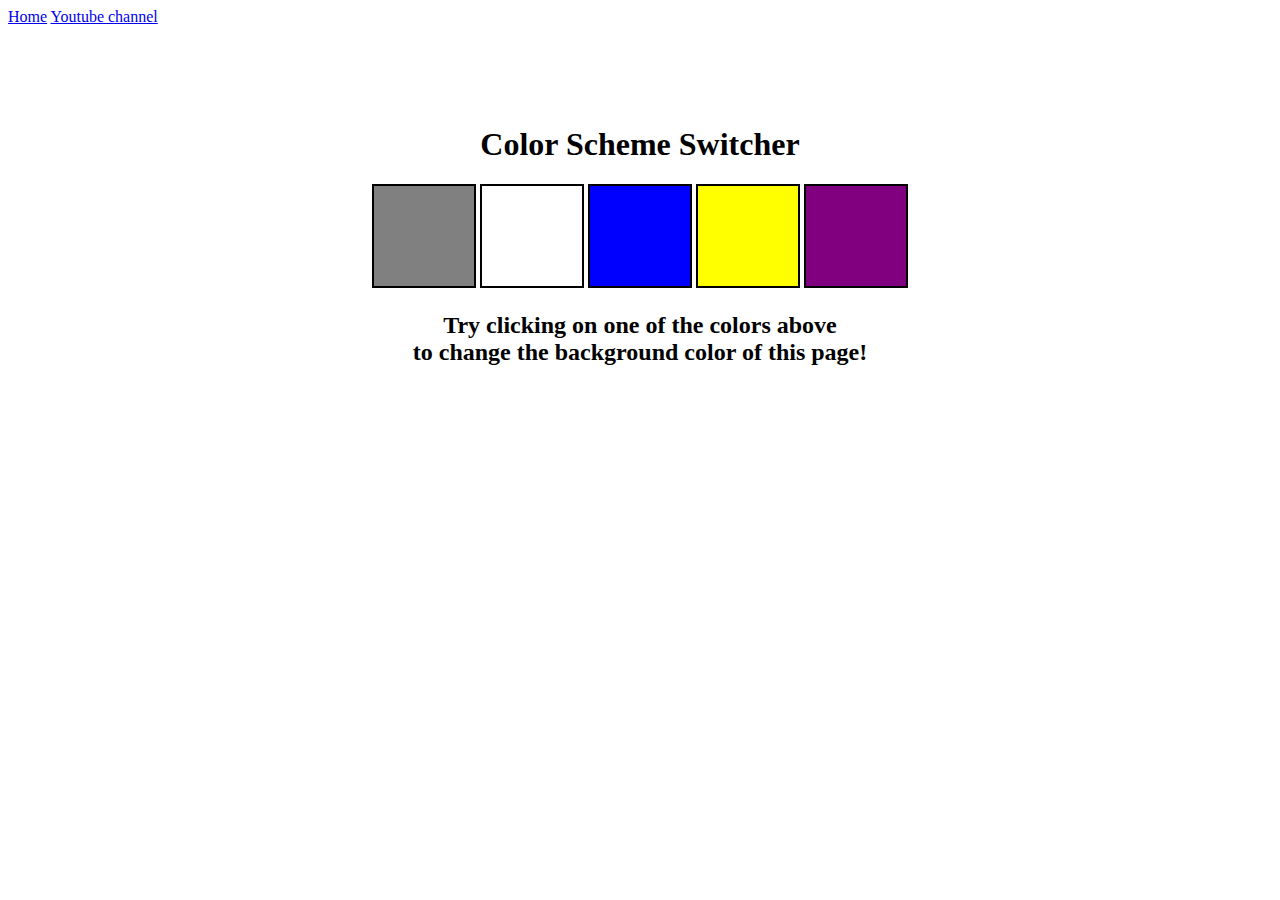
==== 1-colorChanger/index.html @ a35ae835 "color changer" ====
<!DOCTYPE html>
<html lang="en">
  <head>
    <meta charset="UTF-8" />
    <meta name="viewport" content="width=device-width, initial-scale=1.0" />
    <meta http-equiv="X-UA-Compatible" content="ie=edge" />
    <link rel="stylesheet" href="style.css" />
    <link rel="stylesheet" href="../styles.css" />
    <title>JavaScript Background Color Switcher</title>
  </head>
  <body>
    <nav>
      <a href="/" aria-current="page">Home</a>
      <a target="_blank" href="https://www.youtube.com/@chaiaurcode"
        >Youtube channel</a
      >
    </nav>
    <div class="canvas">
      <!-- <a
        style="
          background-color: #fff;
          padding: 10px 30px;
          border-radius: 8px;
          color: #212121;
          text-decoration: none;
          border: 2px solid #212121;
        "
        href="../index.html"
        >Back to Home Page</a
      > -->
      <h1>Color Scheme Switcher</h1>
      <span class="button" id="grey"></span>
      <span class="button" id="white"></span>
      <span class="button" id="blue"></span>
      <span class="button" id="yellow"></span>
      <span class="button" id="purple"></span>
      <h2>
        Try clicking on one of the colors above
        <span>to change the background color of this page!</span>
      </h2>
    </div>
    <script src="chaiaurcode.js"></script>
  </body>
</html>
---- 1-colorChanger/style.css ----
html {
    margin: 0;
  }
  
  span {
    display: block;
  }
  .canvas {
    margin: 100px auto 100px;
    width: 80%;
    text-align: center;
  }
  
  .button {
    width: 100px;
    height: 100px;
    border: solid black 2px;
    display: inline-block;
  }
  
  #grey {
    background: grey;
  }
  
  #white {
    background: white;
  }
  #blue {
    background: blue;
  }
  #yellow {
    background: yellow;
  }
  #purple {
    background: purple;
  }
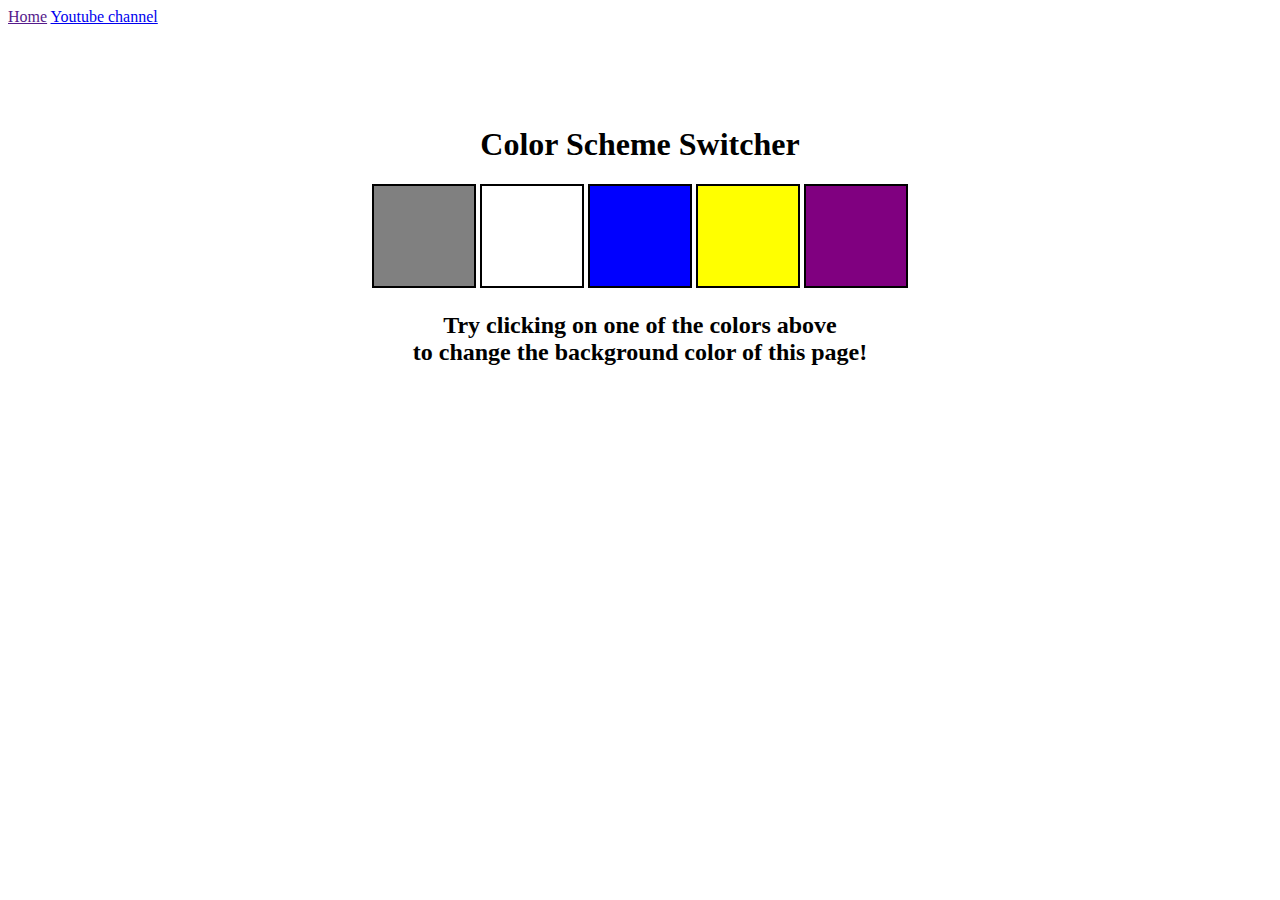
==== commit 628f0656: "color changer" ====
--- a/1-colorChanger/index.html
+++ b/1-colorChanger/index.html
@@ -5,12 +5,12 @@
     <meta name="viewport" content="width=device-width, initial-scale=1.0" />
     <meta http-equiv="X-UA-Compatible" content="ie=edge" />
     <link rel="stylesheet" href="style.css" />
-    <link rel="stylesheet" href="../styles.css" />
+    <!-- <link rel="stylesheet" href="../styles.css" /> -->
     <title>JavaScript Background Color Switcher</title>
   </head>
   <body>
     <nav>
-      <a href="/" aria-current="page">Home</a>
+      <a href="" aria-current="page">Home</a>
       <a target="_blank" href="https://www.youtube.com/@chaiaurcode"
         >Youtube channel</a
       >
@@ -39,6 +39,6 @@
         <span>to change the background color of this page!</span>
       </h2>
     </div>
-    <script src="chaiaurcode.js"></script>
+    <script src="script.js"></script>
   </body>
 </html>
--- a/1-colorChanger/style.css
+++ b/1-colorChanger/style.css
@@ -14,7 +14,7 @@
   .button {
     width: 100px;
     height: 100px;
-    border: solid black 2px;
+    border: 2px solid black;
     display: inline-block;
   }
   
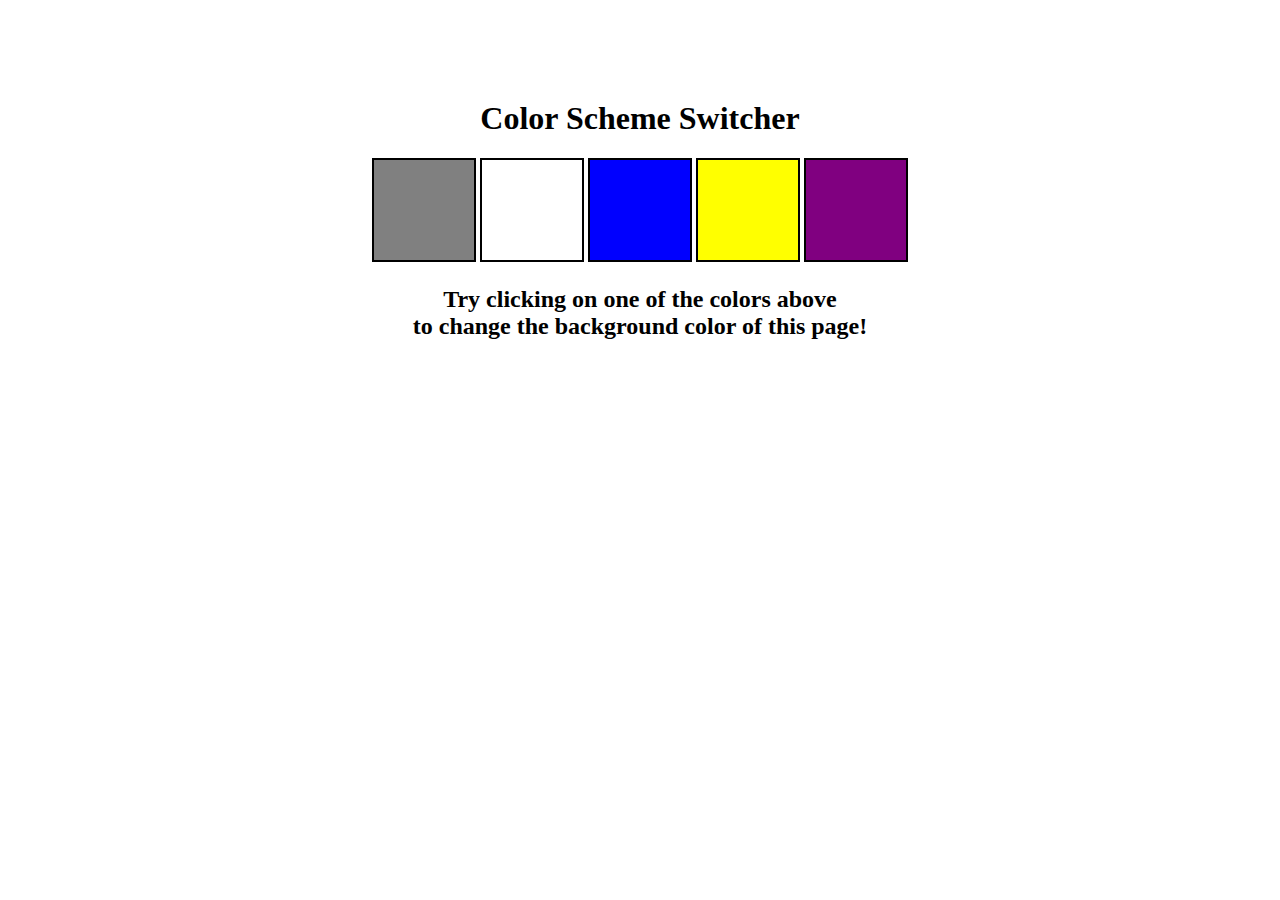
==== commit 339f8c19: "bmi calculator" ====
--- a/1-colorChanger/index.html
+++ b/1-colorChanger/index.html
@@ -9,12 +9,12 @@
     <title>JavaScript Background Color Switcher</title>
   </head>
   <body>
-    <nav>
+    <!-- <nav>
       <a href="" aria-current="page">Home</a>
       <a target="_blank" href="https://www.youtube.com/@chaiaurcode"
         >Youtube channel</a
       >
-    </nav>
+    </nav> -->
     <div class="canvas">
       <!-- <a
         style="
